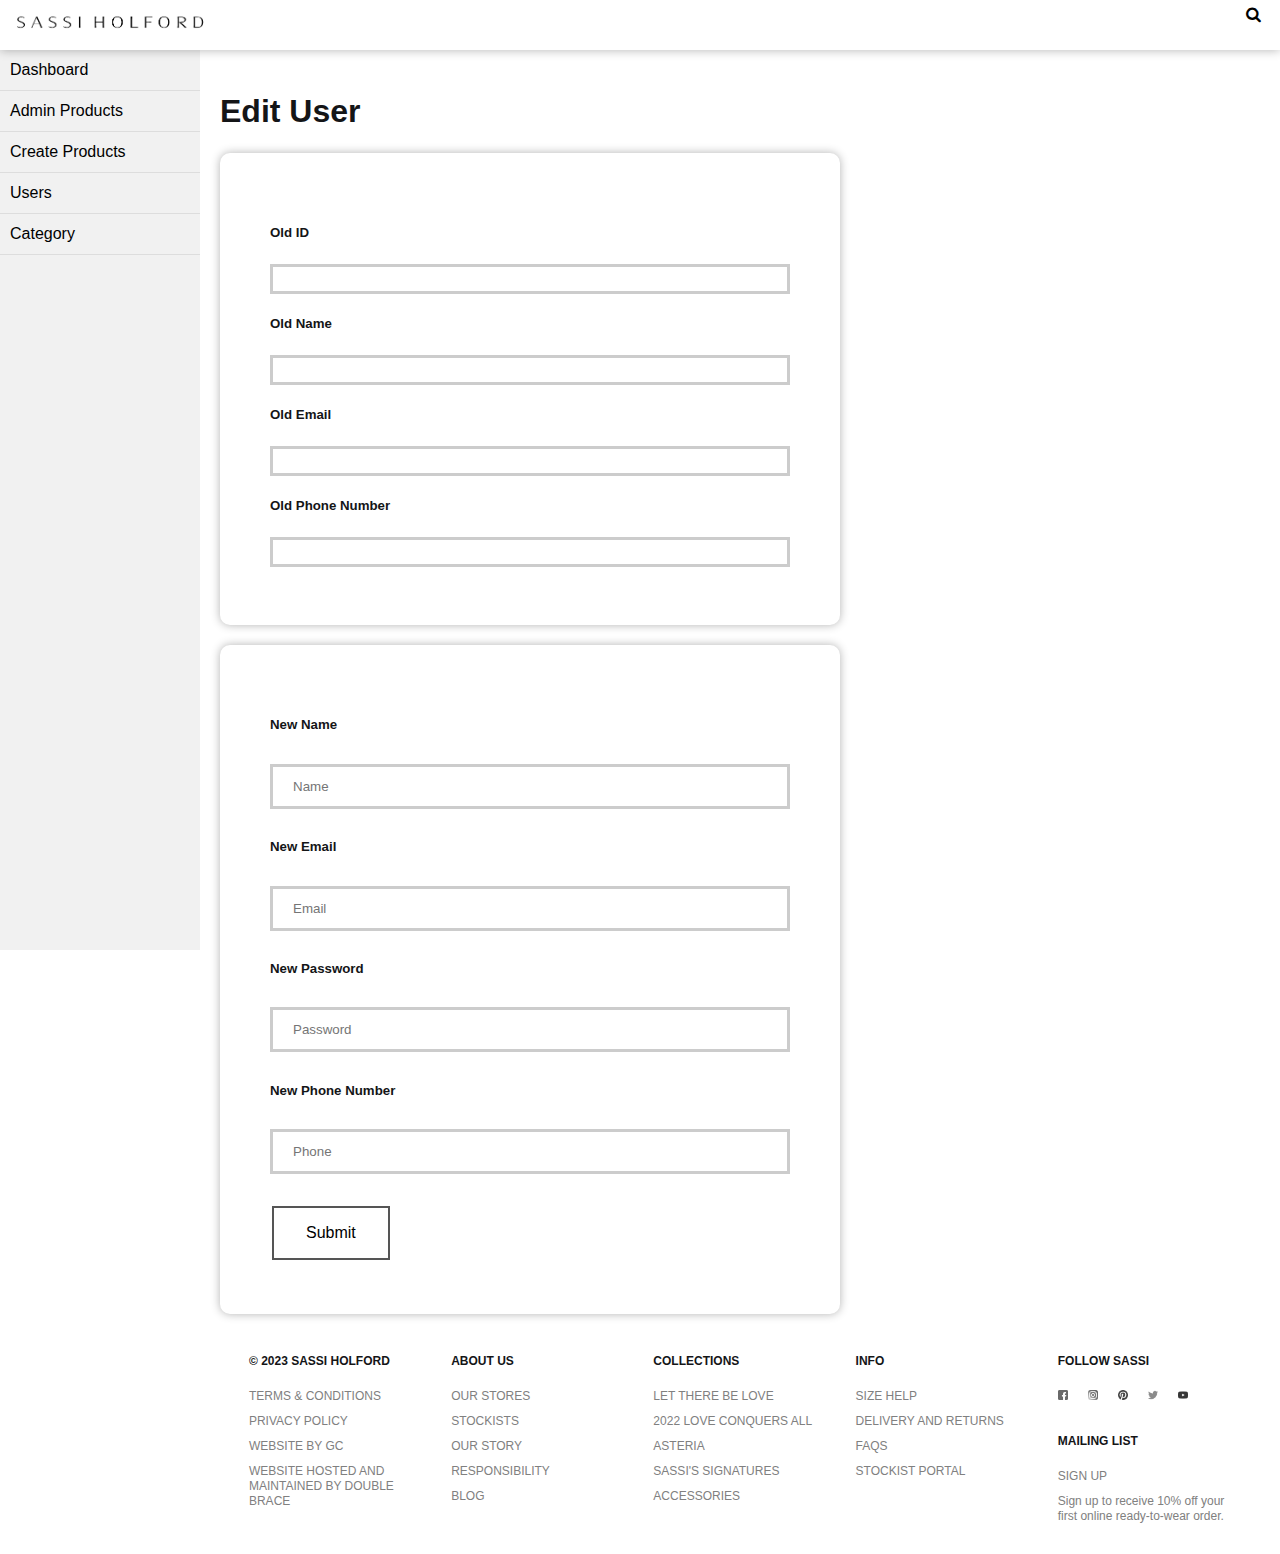
==== admin_users.html @ 5c67cd9a "First release" ====
<!DOCTYPE html>
<html lang="en">

<head>
    <meta charset="UTF-8">
    <meta http-equiv="X-UA-Compatible" content="IE=edge">
    <meta name="viewport" content="width=device-width, initial-scale=1.0">
    <title>Edit User</title>
    <link rel="stylesheet" href="style.css">
    <link rel="shortcut icon" href="./img/fav-icon.png" type="image/x-icon">
    <link rel="stylesheet" href="admin.css">
    <link href="font-awesome.css" rel="stylesheet">
    <link rel="stylesheet" href="https://cdnjs.cloudflare.com/ajax/libs/font-awesome/4.7.0/css/font-awesome.min.css">
    <link href='http://fonts.googleapis.com/css?family=Open+Sans' rel='stylesheet' type='text/css'>
    <link href="./js/datatables.min.css" rel="stylesheet" />
</head>

<body>
    <div class="navbar2" id="navbarScroll">
        <header style=" box-shadow: 0 0 10px rgba(0, 0, 0, 0.3);">
            <div class="logo"><a href="index.html"><img src="./img/logo2.png" alt=""></a></div>
            <div class="inner-right">
                <ul>
                    <li>
                        <a class="first-child" href="account.html">My Account</a>
                    </li>
                    <li>
                        <a href=""><i class="fa fa-search"></i></a>
                    </li>
                    <li>
                        <a href="cart.html"><i class="fa fa-shopping-bag"></i></a>
                    </li>
                    <li>
                        <a href="#" onclick="logout()">Log Out</a>
                    </li>
                </ul>
            </div>
        </header>
    </div>
    <div class="sidebar">
        <ul>
            <li><a href="dashboard.html">Dashboard</a></li>
            <li><a href="admin_products.html">Admin Products</a></li>
            <li><a href="create_products.html">Create Products</a></li>
            <li><a href="users.html">Users</a></li>
            <li><a href="category.html">Category</a></li>
        </ul>
    </div>
    <div class="content">
        <h1>Edit User</h1>
        <div class="oldContent">
            <h5>Old ID</h5>
            <p id="oldId"></p>
            <h5>Old Name</h5>
            <p id="oldName"></p>
            <h5>Old Email</h5>
            <p id="oldEmail"></p>
            <h5>Old Phone Number</h5>
            <p id="oldPhone"></p>
        </div>
        <div class="userForm">
            <form action="" id="form-data">
                <h5>New Name</h5>
                <input type="text" id="newName" placeholder="Name">
                <h5>New Email</h5>
                <input type="email" id="newEmail" placeholder="Email">
                <h5>New Password</h5>
                <input type="password" id="newPassword" placeholder="Password">
                <h5>New Phone Number</h5>
                <input type="tel" id="newPhone" placeholder="Phone"> <br> <br>
                <button class="button5">Submit</button>
            </form>
        </div>
        <footer>
            <div class="copyright col-2">
                <h6>© 2023 SASSI HOLFORD</h6>
                <a href="">TERMS & CONDITIONS</a>
                <a href="">PRIVACY POLICY</a>
                <a href="">WEBSITE BY GC</a>
                <a href="">WEBSITE HOSTED AND MAINTAINED BY DOUBLE BRACE</a>
            </div>
            <div class="aboutUs col-2">
                <h6>ABOUT US</h6>
                <a href="">OUR STORES</a>
                <a href="">STOCKISTS</a>
                <a href="">OUR STORY</a>
                <a href="">RESPONSIBILITY</a>
                <a href="">BLOG</a>
            </div>
            <div class="collections col-2">
                <h6>COLLECTIONS</h6>
                <a href="">LET THERE BE LOVE</a>
                <a href="">2022 LOVE CONQUERS ALL</a>
                <a href="">ASTERIA</a>
                <a href="">SASSI'S SIGNATURES</a>
                <a href="">ACCESSORIES</a>
            </div>
            <div class="info col-2">
                <h6>INFO</h6>
                <a href="">SIZE HELP</a>
                <a href="">DELIVERY AND RETURNS</a>
                <a href="">FAQS</a>
                <a href="">STOCKIST PORTAL</a>
            </div>
            <div class="followUs col-2">
                <h6>FOLLOW SASSI</h6>
                <div class="social">
                    <a href=""><img src="./img/facebook.png" alt=""></a><a href=""><img src="./img/instagram.png"
                            alt=""></a><a href=""><img src="./img/pinterest.png" alt=""></a><a href=""><img
                            src="./img/twitter.png" alt=""></a><a href=""><img src="./img/youtube.png" alt=""></a>
                </div>
                <h6>MAILING LIST</h6>
                <a href="">SIGN UP</a>
                <a href="">Sign up to receive 10% off your first online ready-to-wear order.</a>
            </div>
        </footer>
        <div class="footer2">
            <h4>JOIN OUR MAILING LIST</h4>
            <p style="font-size: 13px;">Sign up for the latest news and receive 10% off your first online <br>
                ready-to-wear
                order.</p>
            <a href="account.html">Sign Up</a>
            <h6>© 2023 Sassi Holford</h6>
            <p style="color: #9d9fa3;;">TERMS & CONDITIONS <br>PRIVACY POLICY</p>
            <div class="social-link">
                <a href=""><img src="./img/facebook.png" alt=""></a><a href=""><img src="./img/instagram.png"
                        alt=""></a><a href=""><img src="./img/pinterest.png" alt=""></a><a href=""><img
                        src="./img/twitter.png" alt=""></a><a href=""><img src="./img/youtube.png" alt=""></a>
            </div>
        </div>
    </div>
    <script src="./js/jquery-3.6.4.min.js"></script>
    <script src="./js/datatables.min.js"></script>
    <script src="./js/script.js"></script>
</body>

</html>
---- style.css ----
body {
    margin: 0;
    padding: 0;
    box-sizing: border-box;
    font-family: runda, sans-serif;
    color: #141517;
    line-height: 1.25;
}

* {
    list-style: none;
    text-decoration: none;
}

.col-1 {
    width: 8.33%;
}

.col-2 {
    width: 16.66%;
}

.col-3 {
    width: 25%;
}

.col-4 {
    width: 33.33%;
}

.col-5 {
    width: 41.66%;
}

.col-6 {
    width: 50%;
}

.col-7 {
    width: 58.33%;
}

.col-8 {
    width: 66.64%;
}

.col-9 {
    width: 75%;
}

.col-10 {
    width: 83.3%;
}

.col-11 {
    width: 91.63;
}

.col-12 {
    width: 99.96%;
}

/* #navbar {
    position: fixed;
    top: 0;
    width: 100%;
    display: block;
    transition: top 0.3s;
    margin-bottom: 50px;
} */

.mobile,
.footer2 {
    display: none;
}

.navbar2 {
    position: fixed;
    top: 0;
    width: 100%;
    transition: top 0.3s;
    background-color: #fff;
    z-index: 1;
}

header {
    height: 50px;
    display: flex;
    align-items: center;
    justify-content: space-between;
    padding: 0 20px;
}

.logo {
    margin-right: 50px;
}

.logo img {
    width: 200px;
}

.hamburger {
    display: none;
}

.nav-bar ul,
.inner-right ul {
    display: flex;
}

.nav-bar ul {
    gap: 20px;
}

.nav-bar ul li a,
.inner-right ul li a {
    display: block;
    color: black;
    font-size: 16px;
    padding: 10px;
    transition: 0.2s;
}

.nav-bar ul .last-link {
    display: none;
}

.nav-bar ul li a:hover,
.inner-right ul li a:hover {
    color: rgb(46, 43, 43);
}

.inner-right {
    margin-left: 120px;
}

.mobilevid {
    display: none;
}

main {
    margin-top: 50px;
}

.bg-section {
    width: 100%;
    height: 800px;
    background-image: url(./img/bg.jpg);
    background-repeat: no-repeat;
    background-position: center;
    background-size: cover;
    display: flex;
    align-items: flex-end;
    justify-content: space-around;
}

.pdt-bg-section {
    width: 100%;
    height: 400px;
    background-image: url(./img/shop-bg.jpg);
    background-repeat: no-repeat;
    background-position: center;
    background-size: cover;
    display: flex;
    justify-content: space-between;
    align-items: flex-end;
}

div.scrollmenu {
    padding: 0 50px;
    width: 90%;
    overflow: auto;
    white-space: nowrap;
    margin-left: 25px;
}

div.scrollmenu a {
    display: inline-block;
    text-align: center;
    padding: 14px;
    text-decoration: none;
    font-size: 20px;
    margin: 0;
    font-weight: 500;
    text-transform: uppercase;
    color: #141517;
}

div.scrollmenu a:hover {
    color: #fff;
}

.undertext {
    display: none;
}

.space::before {
    content: "\00a0\00a0";

}

.inner-text-left {
    padding-bottom: 100px;
}

.inner-text-right {
    padding-bottom: 20%;
}

.inner-text-right p {
    margin-bottom: 50px;
}

.inner-text-right a {
    cursor: pointer;
    text-decoration: none;
    padding: 1.33333333rem 2.08333333rem;
    color: #fff;
    background-color: #141517;
    font-size: .83333333rem;
    font-weight: 700;
    text-transform: uppercase;
    text-align: center;
    transition: background-color 1s, color 1s;
}

.sub-section {
    display: flex;
    align-items: center;
    padding: 50px 30px;
    gap: 20PX;
}

.sub-section-text {
    font-weight: 600;
}

.container {
    position: relative;
}

.image {
    width: 100%;
    height: auto;
}

.overlay {
    position: absolute;
    top: 0;
    left: 0;
    right: 0;
    background-color: #cccdcf;
    overflow: hidden;
    width: 100%;
    height: 90%;
    transform: scale(0);
    transition: 1s ease;
}

.container:hover .overlay {
    transform: scale(1);
}

.text a {
    color: #141517;
    font-size: 20px;
    position: absolute;
    top: 50%;
    left: 50%;
    transform: translate(-50%, -50%);
    text-align: center;
    text-decoration: none;
    font-weight: 600;
}

.centered {
    display: none;
}

.first-link {
    padding-left: 40px;
}

.third-link {
    padding-left: 82px;
}

.sign {
    height: 200px;
    background-image: url(./img/sassi-badge.png);
    background-repeat: no-repeat;
    background-position: right bottom;
    background-size: contain;
    display: flex;
    flex-direction: column;
    align-items: center;
    justify-content: center;
    text-align: center;
    margin: 10rem 0px;
}

.pdt-intro {
    height: 200px;
    background-image: url(./img/sassi-badge.png);
    background-repeat: no-repeat;
    background-position: center;
    background-size: contain;
    display: flex;
    flex-direction: column;
    align-items: center;
    justify-content: center;
    text-align: center;
    margin: 7rem 0px;
}

.sign img {
    width: 10%;
}

.sign p {
    font-weight: 800;
}

.pdt-intro p {
    font-size: 1.2rem;
    line-height: 1.5;
    font-weight: 300;
}

.product-section {
    padding: 0px 50px;
    margin: 13rem 2rem 10rem 2rem;
}

.product-section h2 {
    line-height: 1.25;
    margin-bottom: 3.33333333rem;
    font-weight: 600;
    text-transform: uppercase;
    color: #141517;
}

.product-images {
    display: flex;
    gap: 20px;
    margin-top: 50px;
}

.product-name {
    font-weight: 700;
    color: #141517;
}

.product-price {
    color: #b4b7bb;
    font-weight: 400;
}

.product-images img {
    width: 100%;
}

.image-container {
    display: inline-block;
    overflow: hidden;
    position: relative;
}

.image-container img {
    transition: transform 0.5s;
}

.image-container:hover img {
    transform: scale(1.15);
}

.store-section {
    display: flex;
    justify-content: space-around;
    padding: 0px 50px;
    align-items: flex-start;
    gap: 100px;
    margin: 5rem;
}

.left-store img,
.right-store img {
    width: 100%;
}

.left-store p,
.right-store p {
    color: #141517;
    line-height: 1.8;
    margin-bottom: 1rem;
    font-weight: 300;
    max-width: 100%;
}

.left-store a,
.right-store a {
    color: #9d9fa3;
    text-transform: uppercase;
    font-size: .91666667rem;
    transition: color .2s cubic-bezier(.455, .03, .515, .955);
    text-decoration: none;
    cursor: pointer;
}

.left-store button,
.right-store button {
    padding: 1.33333333rem 2.08333333rem;
    color: #141517;
    background-color: #fff;
    font-family: runda, sans-serif;
    font-size: .83333333rem;
    font-weight: 700;
    letter-spacing: .05rem;
    line-height: 1.2;
    text-transform: uppercase;
    border: 2px solid #141517;
    cursor: pointer;
    text-align: center;
    transition: background-color 1s, color 1s;
}

.left-store button:hover,
.right-store button:hover {
    color: white;
    background-color: black;
}

.inner-text-right a:hover {
    color: #141517;
    background-color: #fff;
    border: 2px solid #141517;
}



.about-section {
    margin: 8rem 5rem 0px 5rem;
    padding: 0px 50px;
}

.totalAmount {
    padding: 50px;
}

blockquote {
    font-size: 5.33333333rem;
    line-height: 1;
    font-weight: 700;
}

em {
    font-style: normal;
    color: transparent;
    -webkit-text-stroke: 1px #141517;

}

.inner-about-text {
    display: flex;
    align-items: flex-start;
    justify-content: space-evenly;
    gap: 100px;
}

.about-section p a {
    text-decoration: none;
    font-weight: 750;
    color: black;
}

.about-section p {
    color: #141517;
    line-height: 1.8;
    margin-bottom: 1rem;
    font-weight: 300;
    max-width: 100%;
}

.instagram {
    padding: 0px 50px;
    margin: 15rem 2rem 10rem 2rem;

}

.instagram2 {
    display: none;
}

.instagram h1 {
    font-size: 3.66666667rem;
    line-height: 1.25;
    margin-bottom: 3.33333333rem;
    font-weight: 600;
    text-transform: uppercase;
    color: #141517;
}

.ig-images {
    display: flex;
    gap: 20px;
    margin-top: 50px;
}

.ig-images img {
    width: 100%;
}

.zoomable-image {
    position: relative;
    overflow: hidden;
}

.zoomable-image img {
    transition: transform 0.8s;
}

.zoomable-image:hover img {
    transform: scale(1.2);
}

.products {
    display: flex;
    align-items: flex-start;
    justify-content: space-around;
    flex-wrap: wrap;
    gap: 20px;
}

.products a img {
    width: 100%;
}

.cart-item {
    display: inline-block;
    width: 20%;
    text-align: left;
    margin: 20px;
    background-color: #fff;
    border-radius: 10px;
    box-shadow: 0 0 10px rgba(0, 0, 0, 0.3);
    padding: 50px;
}

.cart-item img {
    margin-bottom: 30px;
}

.form-heading {
    padding: 20px 0px 20px 150px;
}

.form-section {
    display: flex;
    justify-content: space-evenly
}

.login,
.register {
    background-color: #fff;
    padding: 50px;
}

label {
    margin: 0;
    padding: 0;
    border: 0;
    outline: 0;
    font-size: 100%;
    font: inherit;
    vertical-align: baseline;
}

input[type=email],
input[type=password],
input[type=tel],
input[type=text] {
    width: 100%;
    padding: 10px;
    margin: 20px 0;
    box-sizing: border-box;
    border: none;
    border-bottom: 2px solid black;
    -webkit-transition: 0.5s;
    transition: 0.5s;
    outline: none;
}

input[type=email]:focus,
input[type=password]:focus,
input[type=tel]:focus,
input[type=text]:focus {
    border: none;
    border-bottom: 5px solid black
}

input[type="button"] {
    padding: 20px;
    background-color: #141517;
    border: none;
    color: #fff;
    font-size: 16px;
    cursor: pointer;
    margin-top: 50px;
}

input[type="button"]:hover {
    background-color: #34495E;
}

.register form p,
.login form p {
    margin: 0px;
    padding: 0px;
}

footer {
    display: flex;
    justify-content: space-evenly;
    align-items: flex-start;
}

footer h6 {
    font-size: 12px;
    font-weight: 800;
    margin: 20px 0px;
}

.copyright,
.info,
.aboutUs,
.collections,
.followUs {
    display: flex;
    flex-direction: column;
}

footer a {
    font-size: 12px;
    text-decoration: none;
    color: grey;
    margin-bottom: 10px;
}

footer a:hover {
    color: black;
}

.social {
    display: flex;
    gap: 20px;
    align-items: center;
    margin: 0;
}

.social img {
    width: 10px;
    -webkit-filter: grayscale(100%);
    filter: grayscale(100%);
}

.product-section2 {
    display: none;
}

.singlepdt {
    display: flex;
    align-items: center;
    justify-content: center;
}

.single-pdt-content {
    width: 90%;
    display: flex;
    justify-content: space-evenly;
    align-items: flex-start;
}

.left-content {
    width: 32%;
}

.right-content {
    width: 40%;
}

.right-content img {
    width: 100%;
}

.left-content h1 {
    font-size: 3.66666667rem;
}

.left-content .price {
    display: inline-block;
    font-size: 1.33333333rem;
    text-transform: uppercase;
    color: #9d9fa3;
    margin: 0;
    font-weight: 300;
}

.left-content .desc {
    color: #141517;
    font-weight: 400;
}

.left-content .size {
    display: inline-block;
    font-size: 1.33333333rem;
    text-transform: uppercase;
    color: #34495E;
    margin: 10px 0 20px 0;
    font-weight: 300;
}

.cart-button {
    padding: 1.33333333rem 2.08333333rem;
    color: #fff;
    background-color: #141517;
    font-family: runda, sans-serif;
    font-size: .83333333rem;
    font-weight: 700;
    letter-spacing: .05rem;
    line-height: 1.2;
    text-transform: uppercase;
    border: 2px solid #fff;
    cursor: pointer;
    text-align: center;
    transition: background-color 1s, color 1s;
}

.cart-button:hover {
    color: #141517;
    background-color: #fff;
    border: #141517 2px solid;
}

.cart-button {
    margin-bottom: 20px;
}

.left-content a {
    color: #9d9fa3;
    text-decoration: none;
}

.pinterest-button {
    display: inline-flex;
    padding: 1.33333333rem 2.08333333rem;
    margin: 25px 0 1.66666667rem;
    background-color: #fff;
    color: #141517;
    font-family: runda, sans-serif;
    font-size: .83333333rem;
    font-weight: 700;
    letter-spacing: .05rem;
    line-height: 1.2;
    text-transform: uppercase;
    border: 2px solid #141517;
    cursor: pointer;
    transition-property: color, opacity, background-color, border-color;
    transition-duration: .4s;
    transition-timing-function: cubic-bezier(.455, .03, .515, .955);
    text-align: center;
}

.pinterest-button:hover {
    background-color: #141517;
    color: #fff;
}

.pinterest-button img {
    width: 30px;
    margin-right: 20px;
}

.pinterest-button span {
    margin-top: 8px;
}

.more-collection {
    padding: 50px;
    margin-left: 100px;
}

.inner-mob-links {
    display: none;
}

@media only screen and (max-width: 1320px) {

    header {
        padding: 0 10px;
    }


    .inner-right ul li .first-child {
        display: none;
    }
}

@media only screen and (max-width: 1176px) {

    .nav-bar ul li a,
    .inner-right ul li a {
        font-size: 20px;
        font-weight: 700;
    }


    .nav-bar ul .last-link {
        display: block;
    }

    .inner-right ul li .first-child,
    .dropdown-content {
        display: none;
    }

    .logo {
        margin-left: 150px;
    }

    .hamburger {
        display: block;
        cursor: pointer;
    }

    .hamburger .line {
        width: 30px;
        height: 3px;
        background-color: black;
        margin: 6px 0;
    }

    .nav-bar {
        height: 0;
        position: absolute;
        top: 50px;
        left: 0;
        right: 0;
        width: 100vw;
        transition: 0.5s;
        background-color: white;
    }

    .nav-bar.active {
        height: 600px;
        padding-left: 50px;
    }

    .nav-bar ul {
        display: block;
        width: fit-content;
        margin: 80px auto 0 0;
        text-align: left;
        transition: 0.5s;
        opacity: 0;
        overflow: hidden;
    }

    .nav-bar.active ul {
        opacity: 1;
    }

    .nav-bar ul li a {
        margin-bottom: 10px;
        color: black;
    }

    .nav-bar ul li .dropdown-content a {
        display: none;
    }

    .single-pdt-content {
        width: unset;
    }
}

@media (max-width: 736px) {
    .hamburger {
        display: block;
        cursor: pointer;
    }

    .hamburger .line {
        width: 30px;
        height: 3px;
        background-color: black;
        margin: 6px 0;
    }

    .logo {
        margin-right: 90px;
        margin-left: 220px;
    }

    .inner-right {
        margin-left: 0;
    }

    nav ul li .dropdown-content,
    .dropdown-content a,
    .dropdown-content a img {
        display: none;
    }

    .mobilevid {
        display: block;
        position: relative;
        width: 100%;
        padding-bottom: 56.25%;
        overflow: hidden;
        margin-bottom: 30px;
        z-index: -1;
    }

    .mobilevid iframe {
        position: absolute;
        top: 0;
        left: 0;
        width: 100%;
        height: 100%;
    }

    .mobile {
        display: block;
        width: 10%;
        font-size: 40px;
        padding: 10px;
    }

    .bg-section {
        width: 100%;
        height: 400px;
        align-items: center;
        justify-content: center;
    }

    .bg-section .inner-text-left,
    .bg-section .inner-text-right p,
    .bg-section .inner-text-right a {
        display: none;
    }

    .inner-text-right {
        padding-bottom: 0;
    }

    .undertext {
        display: block;
        padding: 20px;
        margin: 20px 30px;
    }

    .space::before {
        content: "\00a0\00a0";

    }

    .sub-section {
        flex-wrap: wrap;
        padding: 0;
    }

    .container {
        position: relative;
        text-align: center;
        color: white;
    }

    .container {
        width: 100%;
        padding: 40px;
    }

    .centered {
        display: block;
        position: absolute;
        top: 50%;
        left: 50%;
        transform: translate(-50%, -50%);
        font-size: 20px;
    }

    .store-section {
        flex-wrap: wrap;
        padding: 0px 10px;
    }

    .store-section button {
        width: 100%;
    }

    .about-section {
        padding: 0px 10px;
    }

    .sign,
    .store-section,
    .about-section,
    .instagram {
        margin: 20px 5px;
    }

    .instagram {
        display: none;
    }

    .instagram2 {
        display: block;
        text-align: center;
        margin-top: 15rem;
    }

    .instagram2 img {
        width: 80%;
    }

    .store-section {
        text-align: center;
    }

    .about-section {
        margin-top: 20px;
        text-align: left;
    }

    .about-section,
    .inner-about-text {
        gap: 10px;
    }

    .instagram h1 {
        font-size: 1.66666667rem;
    }

    .about-section blockquote {
        font-size: 1.33333333rem;
        margin-top: 70px;
    }

    .inner-about-text {
        flex-wrap: wrap;
    }

    footer {
        display: none;
    }

    .footer2 {
        display: block;
        text-align: center;
        margin-top: 50px;
    }


    .footer2 a {
        font-size: .91666667rem;
        color: #9d9fa3;
        text-transform: uppercase;
    }

    .social-link img {
        width: 4%;
        margin-right: 20px;
        -webkit-filter: grayscale(100%);
        filter: grayscale(100%);
    }

    .product-section2 h1 {
        font-size: 1.66666667rem;
    }

    .product-section2 {
        display: block;
    }

    .product-section {
        display: none;
    }

    .form-heading {
        margin-top: 50px;
        margin-left: 10px;
        padding: 20px 0px 0px 50px;
    }

    .form-section {
        display: unset;
        padding: 20px;
    }

    .login,
    .register {
        width: 100%;
    }

    .login {
        margin-top: -50px;
    }

    .login input[type="button"],
    .register input[type="button"] {
        margin-left: 0px;
        float: right;

    }

    .pdt-intro p {
        font-size: 1rem;
        line-height: 1.5;
        font-weight: 300;
    }

    .single-pdt-content {
        flex-wrap: wrap;
        flex-direction: column-reverse;
    }

    .left-content,
    .right-content {
        width: 100%;
    }

    .left-content {
        margin-top: 50px;
    }

    .pinterest-button,
    .pinterest-link {
        display: none;
    }

    .inner-mob-links {
        display: block;
    }

    .product-item .desc {
        width: 100%;
    }

    .productitem {
        width: 100%;
        text-align: center;
    }

    .innernav {
        text-align: center;
    }

    .hidden {
        display: none;
    }


}

@media (max-width: 450px) {
    .logo {
        margin-left: 50px;
        margin-right: 0;
    }
}
---- admin.css ----
header {
    overflow: hidden;
    justify-content: unset;
    gap: 51rem;
}

.sidebar {
    height: 100%;
    width: 200px;
    background-color: #f1f1f1;
    position: fixed;
    top: 50px;
    left: 0;
}


.content {
    margin-left: 200px;
    padding: 20px;
    display: flex;
    flex-direction: column;
    min-height: 100%;
    margin-top: 50px;
}

.sidebar ul {
    list-style-type: none;
    padding: 0;
    margin: 0;
}

.sidebar li {
    padding: 10px;
    border-bottom: 1px solid #ddd;
}

.sidebar li:hover {
    background-color: #ddd;
}

.active {
    background-color: #ccc;
}

.sidebar li a {
    text-decoration: none;
    color: black;
}

.inner-content {
    display: flex;
}

.card {
    width: 200px;
    height: 150px;
    background-color: #f1f1f1;
    padding: 20px;
    margin-bottom: 20px;
}

.userForm input[type=text],
.userForm input[type=email],
.userForm input[type=tel],
.userForm input[type=password] {
    width: 100%;
    padding: 12px 20px;
    margin: 8px 0;
    box-sizing: border-box;
    border: 3px solid #ccc;
    -webkit-transition: 0.5s;
    transition: 0.5s;
    outline: none;
}

input[type=text]:focus,
.userForm input[type=email]:focus,
.userForm input[type=tel]:focus,
.userForm input[type=password]:focus {
    border: 3px solid #555;
}


.userForm .button5,
.btnDesign {
    padding: 16px 32px;
    text-align: center;
    text-decoration: none;
    display: inline-block;
    font-size: 16px;
    margin: 4px 2px;
    transition-duration: 0.4s;
    cursor: pointer;
    background-color: white;
    color: black;
    border: 2px solid #555555;
}

.userForm .button5:hover,
.btnDesign:hover {
    background-color: #555555;
    color: white;
}

.oldContent,
.userForm {

    display: inline-block;
    text-align: left;
    margin-bottom: 20px;
    background-color: #fff;
    border-radius: 10px;
    box-shadow: 0 0 10px rgba(0, 0, 0, 0.3);
    padding: 50px;
    width: 50%;
}

.oldContent p {
    width: 100%;
    padding: 12px 20px;
    margin: 8px 0;
    box-sizing: border-box;
    border: 3px solid #ccc;
}

@media only screen and (max-width: 1176px) {
    header {
        gap: 0px;
    }

    .logo {
        margin-left: 0px;
        margin-right: 17rem;
    }
}

@media (max-width: 761px) {
    header {
        gap: 0px;
    }

    .logo {
        margin-left: 0;
        margin-right: 20rem;
    }
}

@media (max-width: 721px) {
    header {
        gap: 0px;
    }

    .logo {
        margin-left: 0;
        margin-right: 20rem;
    }

    /* 

    .display {
        overflow-x: auto
    } */

    .sidebar {
        width: 100px;
    }

    .content {
        margin-left: 100px;
    }

    .oldContent,
    .userForm {
        display: unset;
        text-align: unset;
        margin-left: 30px;
        width: 100%;
    }

    .userForm input[type=text],
    .userForm input[type=email],
    .userForm input[type=tel],
    .userForm input[type=password] {
        width: 100%;
        padding: 8px;
    }

    .userForm .button5,
    .btnDesign {
        padding: 8px 16px;
    }

    .footer2 {
        margin-left: 60px;
    }
}
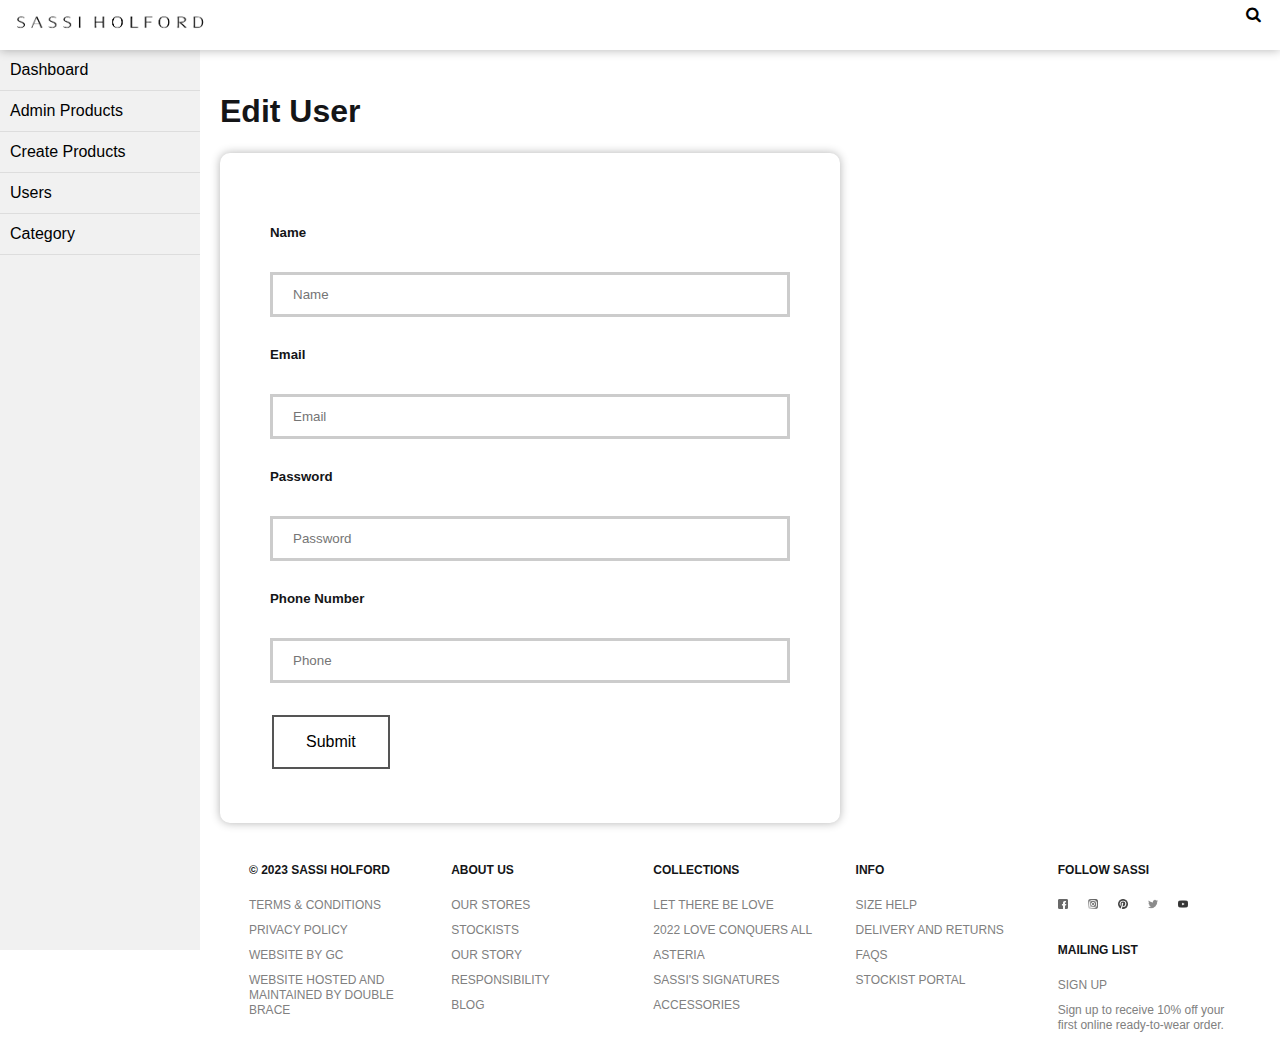
==== commit 4b15eb3d: "fixed endpoint image issue" ====
--- a/admin_users.html
+++ b/admin_users.html
@@ -48,25 +48,15 @@
     </div>
     <div class="content">
         <h1>Edit User</h1>
-        <div class="oldContent">
-            <h5>Old ID</h5>
-            <p id="oldId"></p>
-            <h5>Old Name</h5>
-            <p id="oldName"></p>
-            <h5>Old Email</h5>
-            <p id="oldEmail"></p>
-            <h5>Old Phone Number</h5>
-            <p id="oldPhone"></p>
-        </div>
         <div class="userForm">
             <form action="" id="form-data">
-                <h5>New Name</h5>
+                <h5>Name</h5>
                 <input type="text" id="newName" placeholder="Name">
-                <h5>New Email</h5>
+                <h5>Email</h5>
                 <input type="email" id="newEmail" placeholder="Email">
-                <h5>New Password</h5>
+                <h5>Password</h5>
                 <input type="password" id="newPassword" placeholder="Password">
-                <h5>New Phone Number</h5>
+                <h5>Phone Number</h5>
                 <input type="tel" id="newPhone" placeholder="Phone"> <br> <br>
                 <button class="button5">Submit</button>
             </form>
--- a/admin.css
+++ b/admin.css
@@ -13,6 +13,9 @@
     left: 0;
 }
 
+.product-parent {
+    width: 30%;
+}
 
 .content {
     margin-left: 200px;
